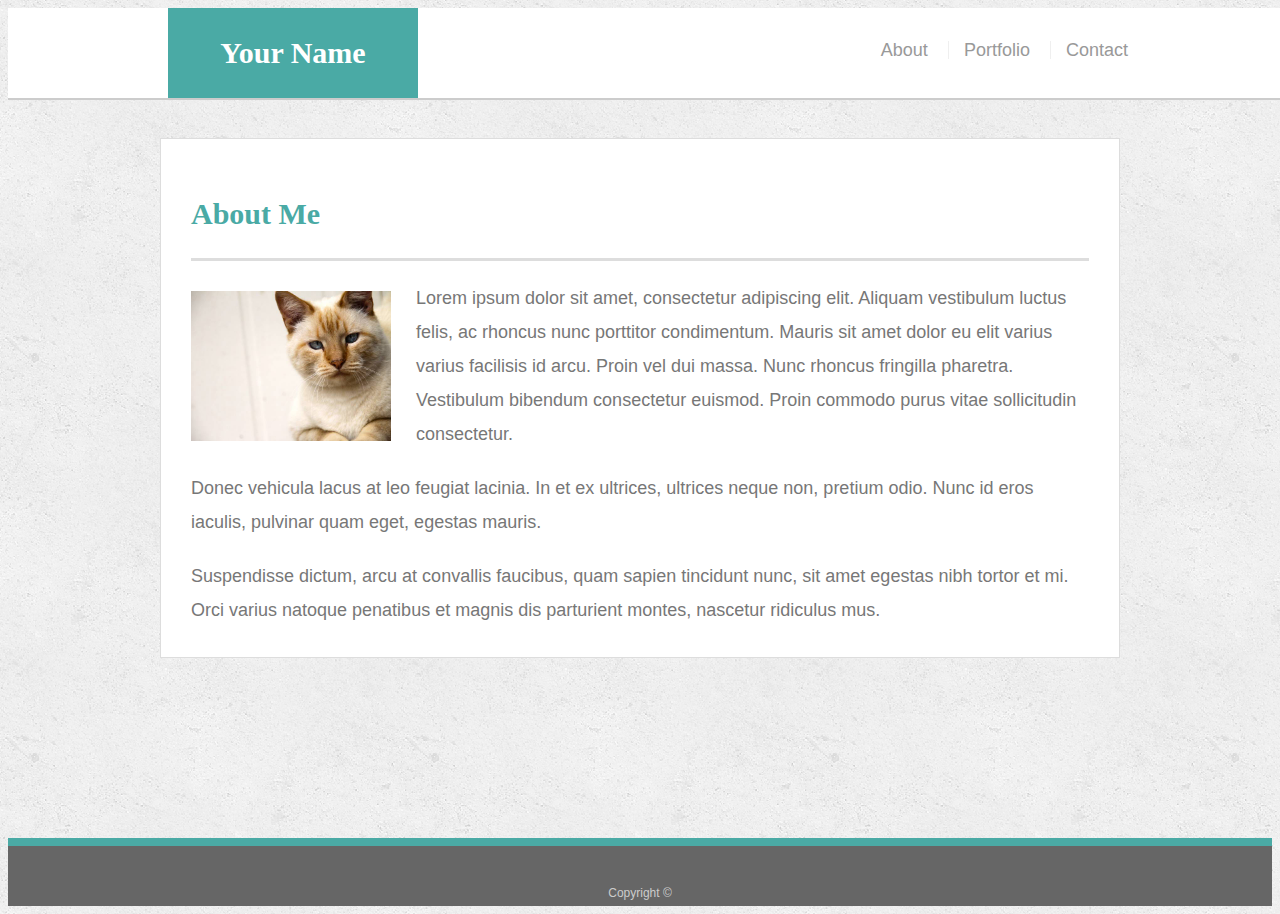
==== index.html @ 526575d1 "Added solution to HW1" ====
<!doctype html>
<html lang="en-us">

<head>
  <meta charset="UTF-8">
  <title>About | Your Name</title>
  <link rel="stylesheet" type="text/css" href="assets/css/style.css">
</head>

<body>

  <header id="masthead">
    <div class="container">
      <a href="index.html" id="logo">Your Name</a>
      <nav>
        <a href="index.html">About</a>
        <a href="portfolio.html">Portfolio</a>
        <a href="contact.html">Contact</a>
      </nav>
    </div>
  </header>

  <div id="main-container" class="container">
    <section class="main-section">
      <h1>About Me</h1>

      <img src="assets/images/cat.jpg" class="auth-image" alt="Your Name">

      <p>Lorem ipsum dolor sit amet, consectetur adipiscing elit. Aliquam vestibulum luctus felis, ac rhoncus nunc porttitor condimentum. Mauris sit amet dolor eu elit varius varius facilisis id arcu. Proin vel dui massa. Nunc rhoncus fringilla pharetra. Vestibulum bibendum consectetur euismod. Proin commodo purus vitae sollicitudin consectetur.</p>

      <p>Donec vehicula lacus at leo feugiat lacinia. In et ex ultrices, ultrices neque non, pretium odio. Nunc id eros iaculis, pulvinar quam eget, egestas mauris.</p>

      <p>Suspendisse dictum, arcu at convallis faucibus, quam sapien tincidunt nunc, sit amet egestas nibh tortor et mi. Orci varius natoque penatibus et magnis dis parturient montes, nascetur ridiculus mus.</p>

    </section>

  </div>

  <footer>
    <div class="container">
      Copyright &copy; 
    </div>
  </footer>
</body>

</html>
---- assets/css/style.css ----
body {
  font-family: Arial, "Helvetica Neue", Helvetica, sans-serif;
  font-size: 18px;
  line-height: 34px;
  color: #777777;
  background: url("../images/concrete_seamless.png");
}

* {
  box-sizing: border-box;
}

/* general */

.container {
  width: 100%;
  max-width: 960px;
  margin: 0 auto;
  clear: both;
}

h1,
h2,
h3,
p {
  margin-bottom: 20px;
}

p:last-child {
  margin-bottom: 0;
}

h1,
h2,
h3 {
  font-family: Georgia, Times, "Times New Roman", serif;
  font-weight: 700;
  color: #4aaaa5;
}

h1 {
  padding-bottom: 20px;
  font-size: 30px;
  line-height: 49px;
  border-bottom: 3px solid #dddddd;
}

h2,
h3 {
  font-size: 22px;
}

/* header */

#masthead {
  position: fixed;
  z-index: 99;
  width: 100%;
  margin: 0 0 30px;
  overflow: auto;
  color: #ffffff;
  background: #ffffff;
  border-bottom: 2px solid #cccccc;
}

#logo {
  float: left;
  width: 250px;
  height: 90px;
  font-family: Georgia, Times, "Times New Roman", serif;
  font-size: 30px;
  font-weight: 700;
  line-height: 90px;
  color: #ffffff;
  text-align: center;
  text-decoration: none;
  background: #4aaaa5;
}

nav {
  float: right;
  margin-top: 25px;
}

nav a {
  display: inline-block;
  padding-left: 15px;
  margin-left: 15px;
  line-height: 18px;
  color: #999;
  text-decoration: none;
  border-left: 1px solid #efefef;
}

nav a:first-child {
  border-left: 0 none;
}

/* footer */

footer {
  padding: 30px 0;
  clear: both;
  font-size: 12px;
  color: #ffffff;
  color: #cccccc;
  text-align: center;
  background: #666666;
  border-top: 8px solid #4aaaa5;
  height: 50px;
}

h3, h2 {
  padding-bottom: 20px;
  margin-bottom: 15px;
  line-height: 22px;
  border-bottom: 2px solid #eeeeee;
}

/* main */

#main-container {
  padding-top: 130px;
  min-height: calc(100vh - 70px);
}

.main-section {
  float: left;
  width: 100%;
  max-width: 960px;
  padding: 30px;
  margin: 0 0 40px;
  background: #ffffff;
  border: 1px solid #dddddd;
}

/* portfolio page */

.work {
  position: relative;
  float: left;
  width: 274px;
  margin: 20px 0 25px;
  overflow: auto;
}

.work:nth-child(even) {
  margin-right: 40px;
}

.work img {
  width: 100%;
  border: 0 none;
  opacity: 0.8;
}

.work h3 {
  position: absolute;
  bottom: 20px;
  width: 100%;
  padding: 15px;
  margin-bottom: 0;
  font-weight: 300;
  line-height: 30px;
  color: #ffffff;
  text-align: center;
  background: #4aaaa5;
  border-bottom: 0;
}

.auth-image {
  float: left;
  width: 200px;
  height: auto;
  margin-top: 10px;
  margin-right: 25px;
}

/* contact page */

#contact-form ul {
  margin-bottom: 20px;
}

#contact-form li {
  margin-bottom: 10px;
}

label,
input[type=text],
input[type=email],
textarea {
  display: block;
  width: 100%;
}

input[type=text],
input[type=email],
textarea {
  height: 35px;
  padding: 0 10px;
  font-size: 14px;
  border: 1px solid #dddddd;
}

textarea {
  height: 200px;
}

input[type=submit] {
  padding: 10px 30px;
  font-size: 18px;
  color: #ffffff;
  cursor: pointer;
  background: #4aaaa5;
  border: 0 none;
}
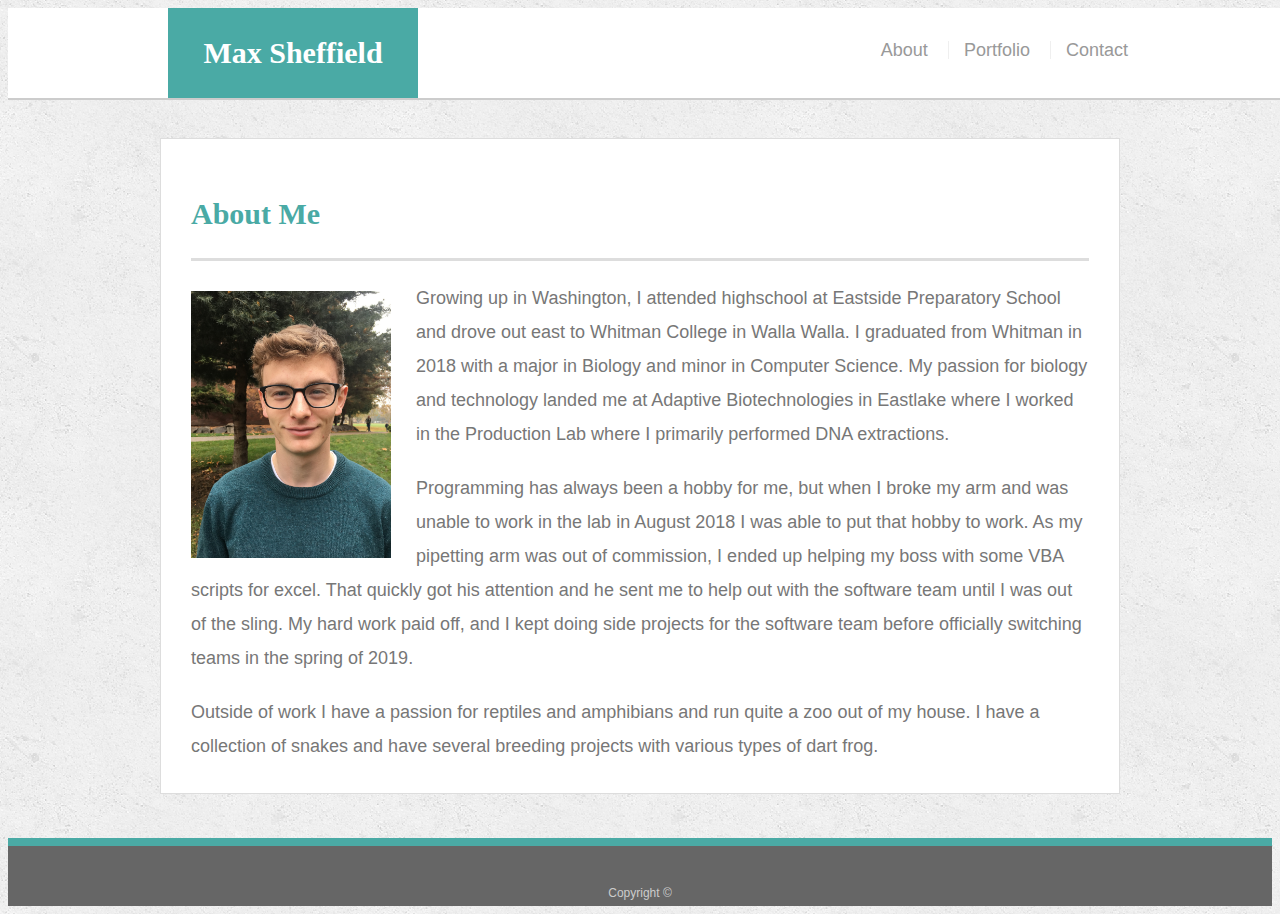
==== commit a17a1a50: "Updated about section" ====
--- a/index.html
+++ b/index.html
@@ -3,15 +3,16 @@
 
 <head>
   <meta charset="UTF-8">
-  <title>About | Your Name</title>
+  <title>About | Max Sheffield</title>
   <link rel="stylesheet" type="text/css" href="assets/css/style.css">
+  <link rel="stylesheet" type="text/css" href="assets/css/responsive.css">
 </head>
 
 <body>
 
   <header id="masthead">
     <div class="container">
-      <a href="index.html" id="logo">Your Name</a>
+      <a href="index.html" id="logo">Max Sheffield</a>
       <nav>
         <a href="index.html">About</a>
         <a href="portfolio.html">Portfolio</a>
@@ -24,13 +25,13 @@
     <section class="main-section">
       <h1>About Me</h1>
 
-      <img src="assets/images/cat.jpg" class="auth-image" alt="Your Name">
+      <img src="assets/images/prof.JPG" class="auth-image" alt="Your Name">
 
-      <p>Lorem ipsum dolor sit amet, consectetur adipiscing elit. Aliquam vestibulum luctus felis, ac rhoncus nunc porttitor condimentum. Mauris sit amet dolor eu elit varius varius facilisis id arcu. Proin vel dui massa. Nunc rhoncus fringilla pharetra. Vestibulum bibendum consectetur euismod. Proin commodo purus vitae sollicitudin consectetur.</p>
+      <p>Growing up in Washington, I attended highschool at Eastside Preparatory School and drove out east to Whitman College in Walla Walla. I graduated from Whitman in 2018 with a major in Biology and minor in Computer Science. My passion for biology and technology landed me at Adaptive Biotechnologies in Eastlake where I worked in the Production Lab where I primarily performed DNA extractions.</p>
 
-      <p>Donec vehicula lacus at leo feugiat lacinia. In et ex ultrices, ultrices neque non, pretium odio. Nunc id eros iaculis, pulvinar quam eget, egestas mauris.</p>
+      <p>Programming has always been a hobby for me, but when I broke my arm and was unable to work in the lab in August 2018 I was able to put that hobby to work. As my pipetting arm was out of commission, I ended up helping my boss with some VBA scripts for excel. That quickly got his attention and he sent me to help out with the software team until I was out of the sling. My hard work paid off, and I kept doing side projects for the software team before officially switching teams in the spring of 2019.</p>
 
-      <p>Suspendisse dictum, arcu at convallis faucibus, quam sapien tincidunt nunc, sit amet egestas nibh tortor et mi. Orci varius natoque penatibus et magnis dis parturient montes, nascetur ridiculus mus.</p>
+      <p>Outside of work I have a passion for reptiles and amphibians and run quite a zoo out of my house. I have a collection of snakes and have several breeding projects with various types of dart frog.</p>
 
     </section>
 
